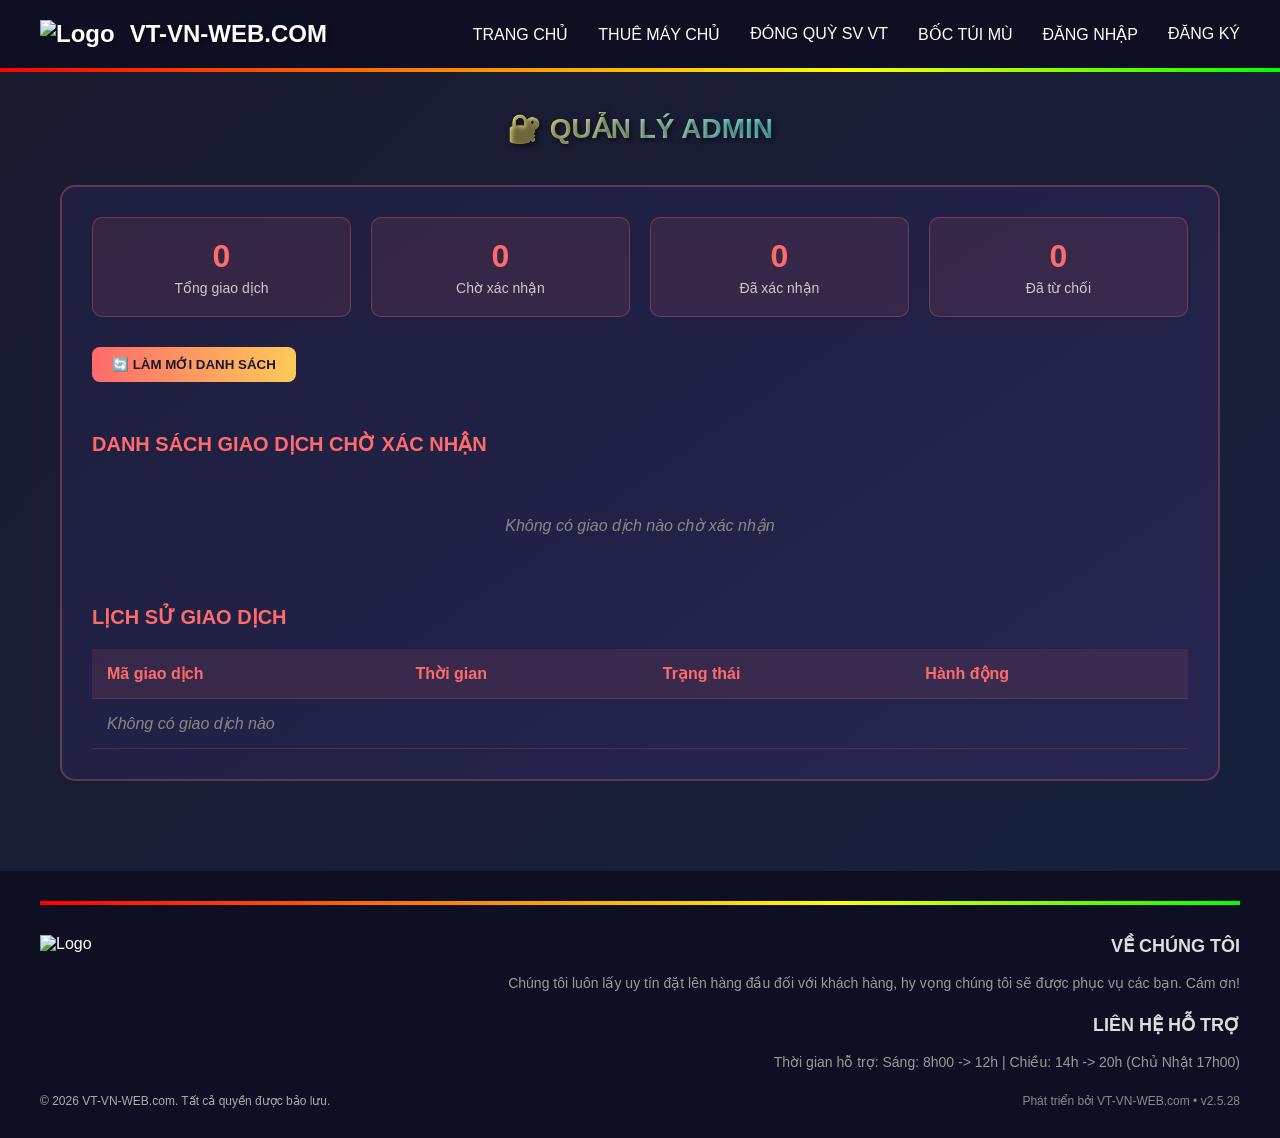
==== admin.html @ a930c949 "Add files via upload" ====
<!DOCTYPE html>
<html lang="vi">
<head>
    <meta charset="UTF-8">
    <meta name="viewport" content="width=device-width, initial-scale=1.0">
    <title>VT-VN-WEB.COM - Admin Panel</title>
    <link rel="icon" type="image/png" href="https://cdn.phototourl.com/free/2026-07-23-c77cb032-5206-4e48-9048-a2a63ce065de.png">
    <style>
        * {
            margin: 0;
            padding: 0;
            box-sizing: border-box;
            font-family: 'Segoe UI', Tahoma, Geneva, Verdana, sans-serif;
        }

        body {
            background: linear-gradient(135deg, #1a1a2e 0%, #16213e 100%);
            min-height: 100vh;
            color: #fff;
        }

        .header {
            background: #0f0f23;
            padding: 20px 40px;
            display: flex;
            justify-content: space-between;
            align-items: center;
        }

        .logo {
            font-size: 24px;
            font-weight: bold;
            color: #fff;
            text-shadow: 2px 2px 4px rgba(0,0,0,0.5);
            display: flex;
            align-items: center;
            gap: 15px;
        }

        .logo img {
            max-width: 150px;
            max-height: 50px;
            object-fit: contain;
        }

        .nav {
            display: flex;
            gap: 30px;
        }

        .nav a {
            color: #fff;
            text-decoration: none;
            font-size: 16px;
            transition: color 0.3s;
        }

        .nav a:hover {
            color: #ff6b6b;
        }

        .rainbow-line {
            height: 4px;
            background: linear-gradient(90deg, #ff0000, #ff7f00, #ffff00, #00ff00, #0000ff, #4b0082, #9400d3);
            background-size: 200% 100%;
            animation: rainbowMove 3s linear infinite;
        }

        @keyframes rainbowMove {
            0% { background-position: 0% 50%; }
            100% { background-position: 200% 50%; }
        }

        .main-content {
            padding: 40px 20px;
            max-width: 1200px;
            margin: 0 auto;
        }

        .main-title {
            text-align: center;
            font-size: 28px;
            font-weight: bold;
            margin-bottom: 40px;
            text-shadow: 2px 2px 4px rgba(0,0,0,0.5);
            background: linear-gradient(90deg, #ff6b6b, #feca57, #48dbfb, #ff9ff3);
            -webkit-background-clip: text;
            -webkit-text-fill-color: transparent;
            background-clip: text;
        }

        .admin-panel {
            background: linear-gradient(145deg, #1e1e3f, #252550);
            border-radius: 15px;
            padding: 30px;
            border: 2px solid rgba(255, 107, 107, 0.3);
        }

        .stats {
            display: grid;
            grid-template-columns: repeat(auto-fit, minmax(200px, 1fr));
            gap: 20px;
            margin-bottom: 30px;
        }

        .stat-card {
            background: rgba(255, 107, 107, 0.1);
            padding: 20px;
            border-radius: 10px;
            text-align: center;
            border: 1px solid rgba(255, 107, 107, 0.3);
        }

        .stat-number {
            font-size: 32px;
            font-weight: bold;
            color: #ff6b6b;
            margin-bottom: 5px;
        }

        .stat-label {
            color: #ccc;
            font-size: 14px;
        }

        .transactions-section {
            margin-top: 30px;
        }

        .section-title {
            color: #ff6b6b;
            font-size: 20px;
            font-weight: bold;
            margin-bottom: 20px;
        }

        .transaction-table {
            width: 100%;
            border-collapse: collapse;
            margin-top: 20px;
        }

        .transaction-table th,
        .transaction-table td {
            padding: 15px;
            text-align: left;
            border-bottom: 1px solid rgba(255, 107, 107, 0.2);
        }

        .transaction-table th {
            background: rgba(255, 107, 107, 0.1);
            color: #ff6b6b;
            font-weight: bold;
        }

        .transaction-table tr:hover {
            background: rgba(255, 107, 107, 0.05);
        }

        .status-pending {
            color: #feca57;
            font-weight: bold;
        }

        .status-confirmed {
            color: #48dbfb;
            font-weight: bold;
        }

        .status-rejected {
            color: #ff6b6b;
            font-weight: bold;
        }

        .action-buttons {
            display: flex;
            gap: 10px;
        }

        .btn {
            padding: 8px 16px;
            border: none;
            border-radius: 5px;
            cursor: pointer;
            font-weight: bold;
            transition: all 0.3s ease;
        }

        .btn-confirm {
            background: linear-gradient(90deg, #48dbfb, #0abde3);
            color: #1a1a2e;
        }

        .btn-reject {
            background: linear-gradient(90deg, #ff6b6b, #ee5a24);
            color: #fff;
        }

        .btn:hover {
            transform: scale(1.05);
        }

        .no-transactions {
            text-align: center;
            color: #888;
            padding: 40px;
            font-style: italic;
        }

        .refresh-btn {
            background: linear-gradient(90deg, #ff6b6b, #feca57);
            color: #1a1a2e;
            padding: 10px 20px;
            border: none;
            border-radius: 8px;
            font-weight: bold;
            cursor: pointer;
            transition: all 0.3s ease;
            margin-bottom: 20px;
        }

        .refresh-btn:hover {
            transform: scale(1.05);
        }

        .footer {
            background: #0f0f23;
            padding: 30px 40px;
            margin-top: 50px;
        }

        .footer-rainbow {
            height: 4px;
            background: linear-gradient(90deg, #ff0000, #ff7f00, #ffff00, #00ff00, #0000ff, #4b0082, #9400d3);
            margin-bottom: 30px;
            background-size: 200% 100%;
            animation: rainbowMove 3s linear infinite;
        }

        .footer-content {
            display: flex;
            justify-content: space-between;
            align-items: flex-start;
            gap: 40px;
            flex-wrap: wrap;
            margin-bottom: 20px;
        }

        .footer-left {
            display: flex;
            flex-direction: column;
            gap: 15px;
        }

        .footer-right {
            flex: 1;
            display: flex;
            flex-direction: column;
            gap: 20px;
            text-align: right;
        }

        .footer-section h3 {
            color: #ddd;
            margin-bottom: 15px;
            font-size: 18px;
            font-weight: bold;
            text-align: right;
        }

        .footer-section p {
            color: #999;
            line-height: 1.6;
            font-size: 14px;
            text-align: right;
        }

        .footer-bottom {
            display: flex;
            justify-content: space-between;
            align-items: center;
            width: 100%;
            margin-top: 20px;
        }

        .footer-copyright {
            color: #aaa;
            font-size: 12px;
            text-align: left;
        }

        .footer-developed-by {
            color: #888;
            font-size: 12px;
            text-align: right;
        }

        @media (max-width: 768px) {
            .header {
                flex-direction: column;
                gap: 15px;
                padding: 15px 20px;
            }

            .nav {
                gap: 15px;
            }

            .stats {
                grid-template-columns: 1fr;
            }

            .transaction-table {
                font-size: 12px;
            }

            .action-buttons {
                flex-direction: column;
            }

            .footer-content {
                flex-direction: column;
            }
        }
    </style>
</head>
<body>
    <header class="header">
        <div class="logo">
            <img src="https://i.ibb.co/4RKdwvmh/logo-r-ng-vt.png" alt="Logo">
            VT-VN-WEB.COM
        </div>
        <nav class="nav">
            <a href="index.html">TRANG CHỦ</a>
            <a href="thue-may-chu.html">THUÊ MÁY CHỦ</a>
            <a href="dong-quy.html">ĐÓNG QUỲ SV VT</a>
            <a href="boc-tui-mu.html">BỐC TÚI MÙ</a>
            <a href="profile.html" id="profileLink" style="display: none;">THÔNG TIN</a>
            <a href="login.html" id="loginLink">ĐĂNG NHẬP</a>
            <a href="register.html" id="registerLink">ĐĂNG KÝ</a>
            <span id="userInfo" style="display: none;"></span>
        </nav>
    </header>
    <div class="rainbow-line"></div>

    <main class="main-content">
        <h1 class="main-title">🔐 QUẢN LÝ ADMIN</h1>
        
        <div class="admin-panel">
            <div class="stats">
                <div class="stat-card">
                    <div class="stat-number" id="totalTransactions">0</div>
                    <div class="stat-label">Tổng giao dịch</div>
                </div>
                <div class="stat-card">
                    <div class="stat-number" id="pendingTransactions">0</div>
                    <div class="stat-label">Chờ xác nhận</div>
                </div>
                <div class="stat-card">
                    <div class="stat-number" id="confirmedTransactions">0</div>
                    <div class="stat-label">Đã xác nhận</div>
                </div>
                <div class="stat-card">
                    <div class="stat-number" id="rejectedTransactions">0</div>
                    <div class="stat-label">Đã từ chối</div>
                </div>
            </div>

            <button class="refresh-btn" onclick="loadTransactions()">🔄 LÀM MỚI DANH SÁCH</button>

            <div class="transactions-section">
                <h2 class="section-title">DANH SÁCH GIAO DỊCH CHỜ XÁC NHẬN</h2>
                <div id="pendingTransactionsList">
                    <div class="no-transactions">Không có giao dịch nào chờ xác nhận</div>
                </div>
            </div>

            <div class="transactions-section">
                <h2 class="section-title">LỊCH SỬ GIAO DỊCH</h2>
                <table class="transaction-table">
                    <thead>
                        <tr>
                            <th>Mã giao dịch</th>
                            <th>Thời gian</th>
                            <th>Trạng thái</th>
                            <th>Hành động</th>
                        </tr>
                    </thead>
                    <tbody id="allTransactionsList">
                        <tr>
                            <td colspan="4" class="no-transactions">Không có giao dịch nào</td>
                        </tr>
                    </tbody>
                </table>
            </div>
        </div>
    </main>

    <footer class="footer">
        <div class="footer-rainbow"></div>
        <div class="footer-content">
            <div class="footer-left">
                <div class="footer-logo"><img src="https://i.ibb.co/4RKdwvmh/logo-r-ng-vt.png" alt="Logo"></div>
            </div>
            
            <div class="footer-right">
                <div class="footer-section">
                    <h3>VỀ CHÚNG TÔI</h3>
                    <p>Chúng tôi luôn lấy uy tín đặt lên hàng đầu đối với khách hàng, hy vọng chúng tôi sẽ được phục vụ các bạn. Cám ơn!</p>
                </div>
                
                <div class="footer-section">
                    <h3>LIÊN HỆ HỖ TRỢ</h3>
                    <p>Thời gian hỗ trợ: Sáng: 8h00 -> 12h | Chiều: 14h -> 20h (Chủ Nhật 17h00)</p>
                </div>
            </div>
        </div>
        <div class="footer-bottom">
            <p class="footer-copyright">© 2026 VT-VN-WEB.com. Tất cả quyền được bảo lưu.</p>
            <p class="footer-developed-by">Phát triển bởi VT-VN-WEB.com • v2.5.28</p>
        </div>
    </footer>

    <script>
        // Lấy danh sách giao dịch từ localStorage
        function getTransactions() {
            const transactions = localStorage.getItem('paymentTransactions');
            return transactions ? JSON.parse(transactions) : [];
        }

        // Lưu danh sách giao dịch vào localStorage
        function saveTransactions(transactions) {
            localStorage.setItem('paymentTransactions', JSON.stringify(transactions));
        }

        // Cập nhật thống kê
        function updateStats(transactions) {
            const total = transactions.length;
            const pending = transactions.filter(t => t.status === 'pending').length;
            const confirmed = transactions.filter(t => t.status === 'confirmed').length;
            const rejected = transactions.filter(t => t.status === 'rejected').length;

            document.getElementById('totalTransactions').textContent = total;
            document.getElementById('pendingTransactions').textContent = pending;
            document.getElementById('confirmedTransactions').textContent = confirmed;
            document.getElementById('rejectedTransactions').textContent = rejected;
        }

        // Hiển thị danh sách giao dịch chờ xác nhận
        function displayPendingTransactions(transactions) {
            const pendingList = document.getElementById('pendingTransactionsList');
            const pendingTransactions = transactions.filter(t => t.status === 'pending');

            if (pendingTransactions.length === 0) {
                pendingList.innerHTML = '<div class="no-transactions">Không có giao dịch nào chờ xác nhận</div>';
                return;
            }

            let html = '<table class="transaction-table"><thead><tr><th>Mã giao dịch</th><th>Thời gian</th><th>Hành động</th></tr></thead><tbody>';
            
            pendingTransactions.forEach(transaction => {
                const date = new Date(transaction.timestamp).toLocaleString('vi-VN');
                html += `
                    <tr>
                        <td><strong>${transaction.code}</strong></td>
                        <td>${date}</td>
                        <td>
                            <div class="action-buttons">
                                <button class="btn btn-confirm" onclick="confirmTransaction('${transaction.code}')">✓ Xác nhận</button>
                                <button class="btn btn-reject" onclick="rejectTransaction('${transaction.code}')">✗ Từ chối</button>
                            </div>
                        </td>
                    </tr>
                `;
            });

            html += '</tbody></table>';
            pendingList.innerHTML = html;
        }

        // Hiển thị tất cả giao dịch
        function displayAllTransactions(transactions) {
            const allList = document.getElementById('allTransactionsList');

            if (transactions.length === 0) {
                allList.innerHTML = '<tr><td colspan="4" class="no-transactions">Không có giao dịch nào</td></tr>';
                return;
            }

            // Sắp xếp theo thời gian giảm dần
            const sortedTransactions = [...transactions].sort((a, b) => b.timestamp - a.timestamp);

            let html = '';
            
            sortedTransactions.forEach(transaction => {
                const date = new Date(transaction.timestamp).toLocaleString('vi-VN');
                let statusClass = '';
                let statusText = '';

                switch(transaction.status) {
                    case 'pending':
                        statusClass = 'status-pending';
                        statusText = 'Chờ xác nhận';
                        break;
                    case 'confirmed':
                        statusClass = 'status-confirmed';
                        statusText = 'Đã xác nhận';
                        break;
                    case 'rejected':
                        statusClass = 'status-rejected';
                        statusText = 'Đã từ chối';
                        break;
                }

                html += `
                    <tr>
                        <td><strong>${transaction.code}</strong></td>
                        <td>${date}</td>
                        <td class="${statusClass}">${statusText}</td>
                        <td>
                            ${transaction.status === 'pending' ? `
                                <div class="action-buttons">
                                    <button class="btn btn-confirm" onclick="confirmTransaction('${transaction.code}')">✓ Xác nhận</button>
                                    <button class="btn btn-reject" onclick="rejectTransaction('${transaction.code}')">✗ Từ chối</button>
                                </div>
                            ` : '-'}
                        </td>
                    </tr>
                `;
            });

            allList.innerHTML = html;
        }

        // Xác nhận giao dịch
        function confirmTransaction(code) {
            if (!confirm(`Bạn có chắc muốn xác nhận giao dịch ${code}?`)) return;

            const transactions = getTransactions();
            const transaction = transactions.find(t => t.code === code);
            
            if (transaction) {
                transaction.status = 'confirmed';
                transaction.confirmedAt = Date.now();
                saveTransactions(transactions);
                loadTransactions();
                alert(`Đã xác nhận giao dịch ${code}!`);
            }
        }

        // Từ chối giao dịch
        function rejectTransaction(code) {
            if (!confirm(`Bạn có chắc muốn từ chối giao dịch ${code}?`)) return;

            const transactions = getTransactions();
            const transaction = transactions.find(t => t.code === code);
            
            if (transaction) {
                transaction.status = 'rejected';
                transaction.rejectedAt = Date.now();
                saveTransactions(transactions);
                loadTransactions();
                alert(`Đã từ chối giao dịch ${code}!`);
            }
        }

        // Tải danh sách giao dịch
        function loadTransactions() {
            const transactions = getTransactions();
            updateStats(transactions);
            displayPendingTransactions(transactions);
            displayAllTransactions(transactions);
        }

        // Auto refresh mỗi 30 giây
        setInterval(loadTransactions, 30000);

        // Tải khi trang được mở
        loadTransactions();
    </script>
    <script src="auth.js"></script>
</body>
</html>
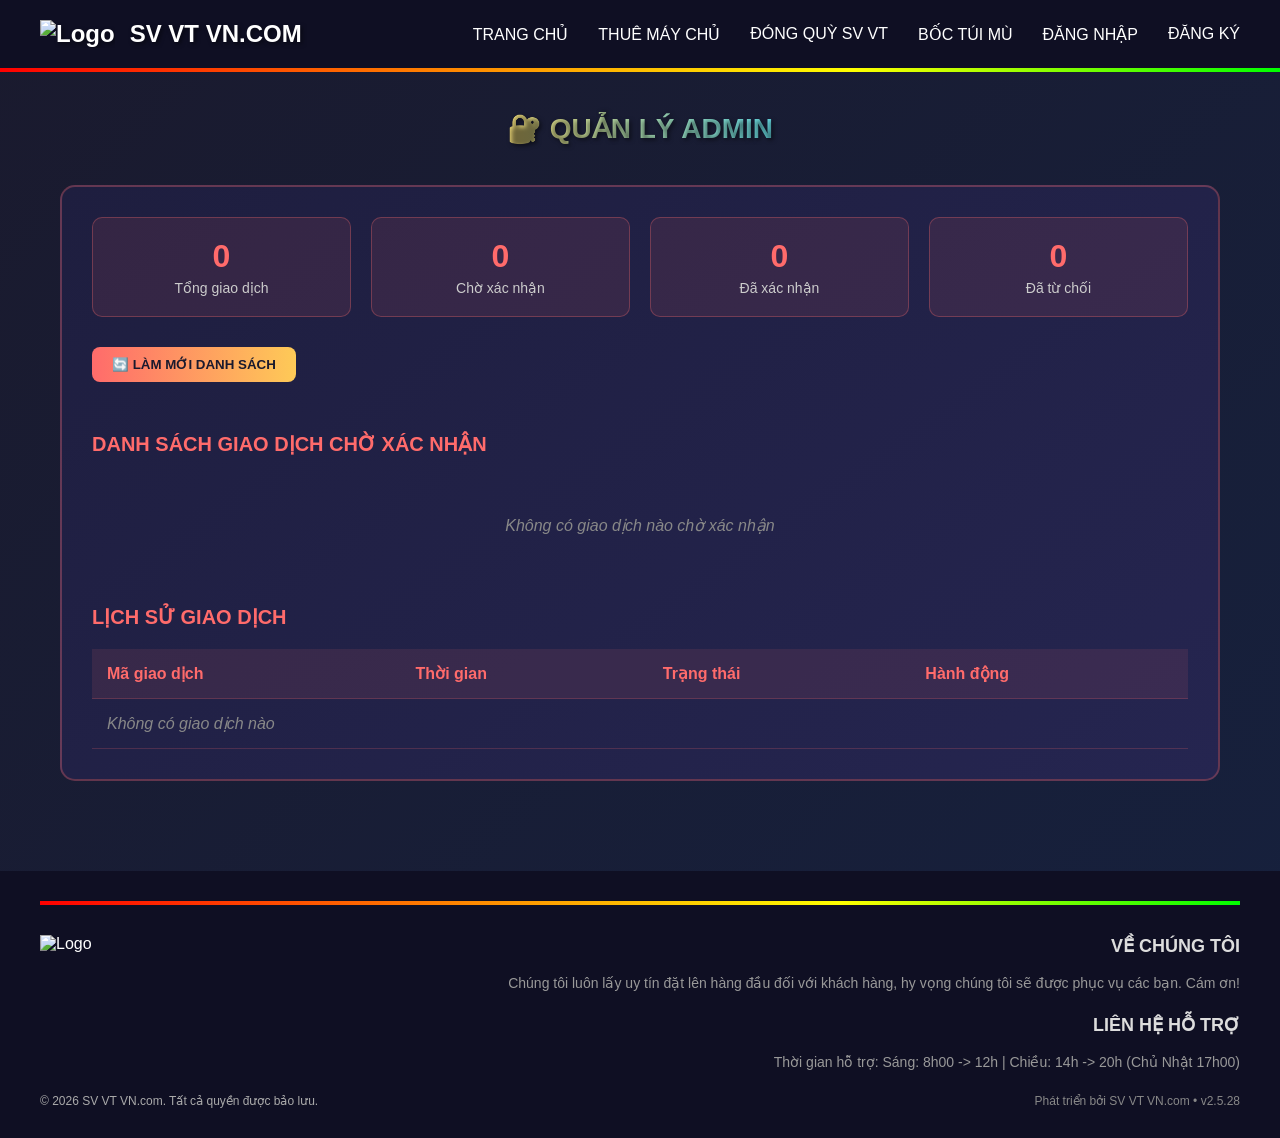
==== commit 8eb360d8: "Update branding from VT-VN-WEB to SV VT VN" ====
--- a/admin.html
+++ b/admin.html
@@ -3,7 +3,7 @@
 <head>
     <meta charset="UTF-8">
     <meta name="viewport" content="width=device-width, initial-scale=1.0">
-    <title>VT-VN-WEB.COM - Admin Panel</title>
+    <title>SV VT VN.COM - Admin Panel</title>
     <link rel="icon" type="image/png" href="https://cdn.phototourl.com/free/2026-07-23-c77cb032-5206-4e48-9048-a2a63ce065de.png">
     <style>
         * {
@@ -327,8 +327,8 @@
 <body>
     <header class="header">
         <div class="logo">
-            <img src="https://i.ibb.co/4RKdwvmh/logo-r-ng-vt.png" alt="Logo">
-            VT-VN-WEB.COM
+            <img src="https://i.ibb.co/wNrdFLbM/logo-web-fotor-202608162233.png" alt="Logo">
+            SV VT VN.COM
         </div>
         <nav class="nav">
             <a href="index.html">TRANG CHỦ</a>
@@ -400,7 +400,7 @@
         <div class="footer-rainbow"></div>
         <div class="footer-content">
             <div class="footer-left">
-                <div class="footer-logo"><img src="https://i.ibb.co/4RKdwvmh/logo-r-ng-vt.png" alt="Logo"></div>
+                <div class="footer-logo"><img src="https://i.ibb.co/wNrdFLbM/logo-web-fotor-202608162233.png" alt="Logo"></div>
             </div>
             
             <div class="footer-right">
@@ -416,8 +416,8 @@
             </div>
         </div>
         <div class="footer-bottom">
-            <p class="footer-copyright">© 2026 VT-VN-WEB.com. Tất cả quyền được bảo lưu.</p>
-            <p class="footer-developed-by">Phát triển bởi VT-VN-WEB.com • v2.5.28</p>
+            <p class="footer-copyright">© 2026 SV VT VN.com. Tất cả quyền được bảo lưu.</p>
+            <p class="footer-developed-by">Phát triển bởi SV VT VN.com • v2.5.28</p>
         </div>
     </footer>
 
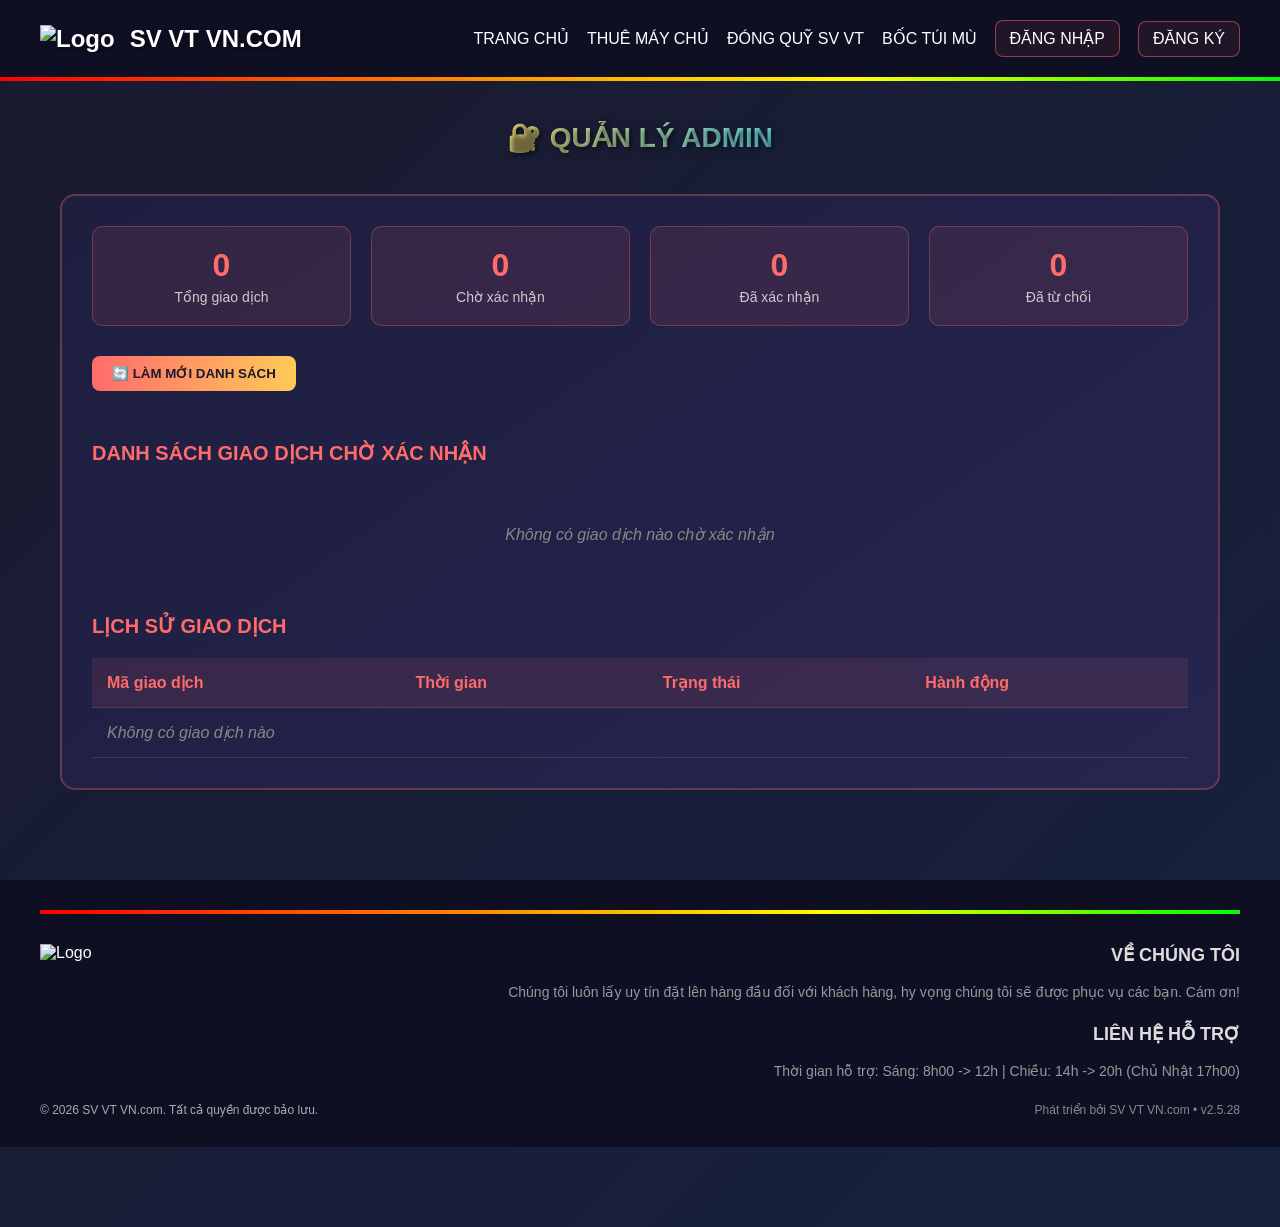
==== commit f5e9c8c1: "Add files via upload" ====
--- a/admin.html
+++ b/admin.html
@@ -17,6 +17,7 @@
             background: linear-gradient(135deg, #1a1a2e 0%, #16213e 100%);
             min-height: 100vh;
             color: #fff;
+            padding-bottom: 80px;
         }
 
         .header {
@@ -25,6 +26,10 @@
             display: flex;
             justify-content: space-between;
             align-items: center;
+            gap: 15px;
+            position: sticky;
+            top: 0;
+            z-index: 100;
         }
 
         .logo {
@@ -45,18 +50,115 @@
 
         .nav {
             display: flex;
-            gap: 30px;
-        }
-
-        .nav a {
+            gap: 18px;
+            flex-wrap: wrap;
+            justify-content: center;
+            align-items: center;
+        }
+
+        .nav a,
+        .nav button,
+        .nav .user-info {
             color: #fff;
             text-decoration: none;
             font-size: 16px;
-            transition: color 0.3s;
-        }
-
-        .nav a:hover {
+            transition: color 0.3s ease, opacity 0.3s ease;
+            background: transparent;
+            border: none;
+            cursor: pointer;
+        }
+
+        .nav a:hover,
+        .nav button:hover {
             color: #ff6b6b;
+        }
+
+        .nav .user-info {
+            color: #48dbfb;
+            font-weight: 700;
+            display: inline-flex;
+            align-items: center;
+            gap: 8px;
+            white-space: nowrap;
+        }
+
+        .nav .logout-btn,
+        .nav .auth-btn {
+            padding: 8px 14px;
+            border-radius: 8px;
+            border: 1px solid rgba(255, 107, 107, 0.5);
+            background: rgba(255, 107, 107, 0.08);
+        }
+
+        .hamburger-menu {
+            display: none;
+            align-items: center;
+            justify-content: center;
+            width: 48px;
+            height: 48px;
+            border-radius: 12px;
+            border: 1px solid rgba(255, 107, 107, 0.6);
+            background: rgba(255, 107, 107, 0.12);
+            cursor: pointer;
+        }
+
+        .hamburger-icon {
+            display: flex;
+            flex-direction: column;
+            gap: 5px;
+        }
+
+        .hamburger-icon span {
+            width: 22px;
+            height: 3px;
+            background: white;
+            border-radius: 2px;
+            display: block;
+        }
+
+        .menu-overlay {
+            display: none;
+            position: fixed;
+            inset: 0;
+            background: rgba(10, 10, 20, 0.7);
+            z-index: 90;
+        }
+
+        .menu-overlay.active {
+            display: block;
+        }
+
+        .bottom-nav {
+            display: none;
+            position: fixed;
+            left: 0;
+            right: 0;
+            bottom: 0;
+            z-index: 110;
+            background: rgba(15, 15, 35, 0.96);
+            backdrop-filter: blur(10px);
+            border-top: 1px solid rgba(255, 107, 107, 0.2);
+            padding: 8px 12px calc(8px + env(safe-area-inset-bottom));
+            grid-template-columns: repeat(4, minmax(0, 1fr));
+            gap: 8px;
+        }
+
+        .bottom-nav a {
+            color: #fff;
+            text-decoration: none;
+            display: flex;
+            flex-direction: column;
+            align-items: center;
+            justify-content: center;
+            gap: 4px;
+            font-size: 11px;
+            padding: 8px 4px;
+            border-radius: 10px;
+        }
+
+        .bottom-nav a.active {
+            background: rgba(255, 107, 107, 0.15);
+            color: #ff9a8b;
         }
 
         .rainbow-line {
@@ -297,13 +399,52 @@
 
         @media (max-width: 768px) {
             .header {
+                padding: 15px 18px;
+                position: sticky;
+                top: 0;
+            }
+
+            .nav {
+                position: fixed;
+                inset: 0;
+                width: 100%;
+                height: 100vh;
+                background: rgba(8, 8, 18, 0.98);
+                display: flex;
                 flex-direction: column;
-                gap: 15px;
-                padding: 15px 20px;
-            }
-
-            .nav {
-                gap: 15px;
+                justify-content: center;
+                align-items: center;
+                padding: 28px 22px;
+                gap: 18px;
+                transition: transform 0.25s ease, opacity 0.25s ease;
+                transform: translateX(100%);
+                opacity: 0;
+                z-index: 120;
+                border-left: none;
+            }
+
+            .nav.open {
+                transform: translateX(0);
+                opacity: 1;
+            }
+
+            .hamburger-menu {
+                display: flex;
+                position: relative;
+                z-index: 130;
+                background: linear-gradient(135deg, #ff6b6b, #feca57);
+                border: 1px solid rgba(255,255,255,0.3);
+                box-shadow: 0 8px 20px rgba(255, 107, 107, 0.35);
+            }
+
+            .nav a,
+            .nav button,
+            .nav .user-info {
+                font-size: 15px;
+                width: 100%;
+                max-width: 280px;
+                text-align: center;
+                justify-content: center;
             }
 
             .stats {
@@ -320,6 +461,10 @@
 
             .footer-content {
                 flex-direction: column;
+            }
+
+            .bottom-nav {
+                display: grid;
             }
         }
     </style>
@@ -330,17 +475,29 @@
             <img src="https://i.ibb.co/wNrdFLbM/logo-web-fotor-202608162233.png" alt="Logo">
             SV VT VN.COM
         </div>
-        <nav class="nav">
+
+        <button class="hamburger-menu" id="hamburgerMenu" aria-label="Mở menu" onclick="toggleMobileMenu()">
+            <span class="hamburger-icon">
+                <span></span>
+                <span></span>
+                <span></span>
+            </span>
+        </button>
+
+        <nav class="nav" id="mainNav">
             <a href="index.html">TRANG CHỦ</a>
             <a href="thue-may-chu.html">THUÊ MÁY CHỦ</a>
-            <a href="dong-quy.html">ĐÓNG QUỲ SV VT</a>
+            <a href="dong-quy.html">ĐÓNG QUỸ SV VT</a>
             <a href="boc-tui-mu.html">BỐC TÚI MÙ</a>
+            <a href="admin.html" id="adminLink" style="display: none;">ADMIN</a>
             <a href="profile.html" id="profileLink" style="display: none;">THÔNG TIN</a>
-            <a href="login.html" id="loginLink">ĐĂNG NHẬP</a>
-            <a href="register.html" id="registerLink">ĐĂNG KÝ</a>
-            <span id="userInfo" style="display: none;"></span>
+            <a href="login.html" id="loginLink" class="auth-btn">ĐĂNG NHẬP</a>
+            <a href="register.html" id="registerLink" class="auth-btn">ĐĂNG KÝ</a>
+            <button class="logout-btn" id="logoutBtn" style="display: none;" onclick="logout()">ĐĂNG XUẤT</button>
+            <span id="userInfo" class="user-info" style="display: none;"></span>
         </nav>
     </header>
+    <div class="menu-overlay" id="menuOverlay" onclick="toggleMobileMenu()"></div>
     <div class="rainbow-line"></div>
 
     <main class="main-content">
@@ -577,7 +734,34 @@
 
         // Tải khi trang được mở
         loadTransactions();
+
+        function toggleMobileMenu() {
+            const nav = document.getElementById('mainNav');
+            const overlay = document.getElementById('menuOverlay');
+            const isOpen = nav.classList.toggle('open');
+            overlay.classList.toggle('active', isOpen);
+            document.body.style.overflow = isOpen ? 'hidden' : '';
+        }
+
+        document.addEventListener('DOMContentLoaded', function() {
+            const navLinks = document.querySelectorAll('#mainNav a');
+            navLinks.forEach(link => {
+                link.addEventListener('click', () => {
+                    const nav = document.getElementById('mainNav');
+                    const overlay = document.getElementById('menuOverlay');
+                    nav.classList.remove('open');
+                    overlay.classList.remove('active');
+                    document.body.style.overflow = '';
+                });
+            });
+        });
     </script>
     <script src="auth.js"></script>
+    <nav class="bottom-nav" aria-label="Điều hướng dưới cùng">
+        <a href="index.html" class="active">🏠<span>Trang chủ</span></a>
+        <a href="dong-quy.html">💰<span>Đóng quỹ</span></a>
+        <a href="thue-may-chu.html">🖥️<span>Máy chủ</span></a>
+        <a href="profile.html">👤<span>Profile</span></a>
+    </nav>
 </body>
 </html>
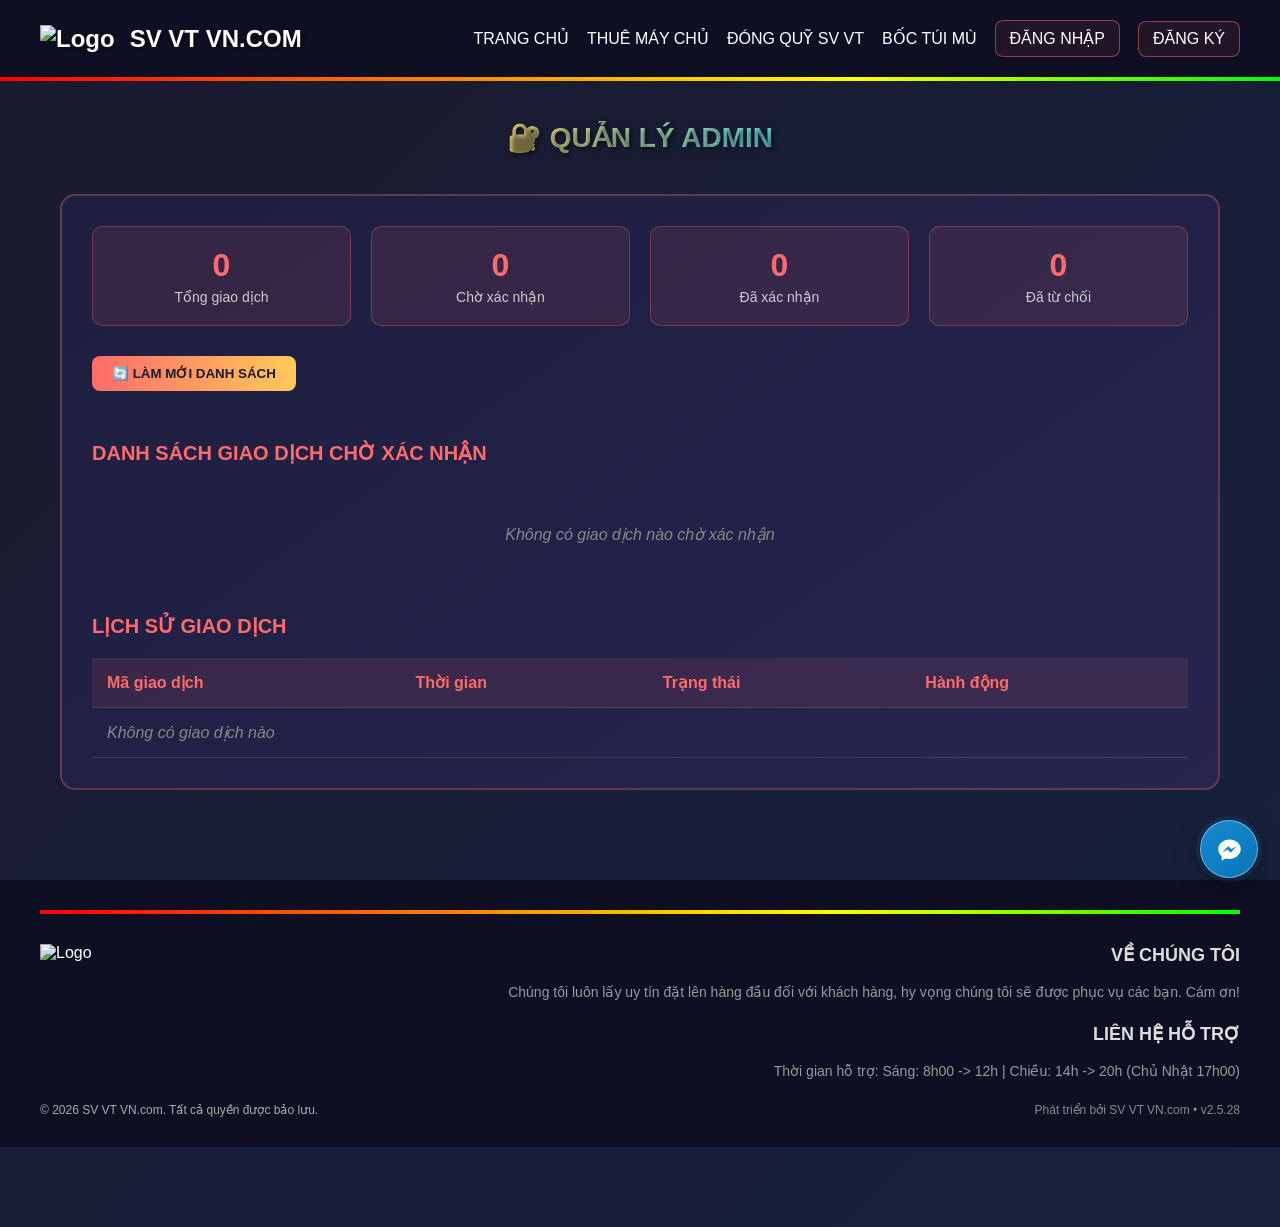
==== commit 2d9464a4: "Add files via upload" ====
--- a/admin.html
+++ b/admin.html
@@ -468,6 +468,7 @@
             }
         }
     </style>
+    <link rel="stylesheet" href="mobile-menu.css">
 </head>
 <body>
     <header class="header">
@@ -485,6 +486,7 @@
         </button>
 
         <nav class="nav" id="mainNav">
+            <button class="mobile-menu-close" type="button" aria-label="Đóng menu" onclick="toggleMobileMenu()">&times;</button>
             <a href="index.html">TRANG CHỦ</a>
             <a href="thue-may-chu.html">THUÊ MÁY CHỦ</a>
             <a href="dong-quy.html">ĐÓNG QUỸ SV VT</a>
@@ -763,5 +765,6 @@
         <a href="thue-may-chu.html">🖥️<span>Máy chủ</span></a>
         <a href="profile.html">👤<span>Profile</span></a>
     </nav>
+    <script src="support-widget.js"></script>
 </body>
 </html>
--- a/mobile-menu.css
+++ b/mobile-menu.css
@@ -0,0 +1,168 @@
+body:has(.hamburger-menu) .hamburger-menu,
+body:has(.mobile-menu-close) .mobile-menu-close {
+    display: none;
+}
+
+body:has(.menu-overlay) .menu-overlay {
+    display: none;
+    position: fixed;
+    inset: 0;
+    background: rgba(0, 0, 0, 0.62);
+    backdrop-filter: blur(3px);
+}
+
+body:has(.menu-overlay) .menu-overlay.active {
+    display: block;
+}
+
+@media (max-width: 768px) {
+    body:has(.gaming-header) .gaming-header,
+    body:has(#mainNav) .header {
+        position: relative !important;
+        z-index: 1100 !important;
+        width: 100vw !important;
+        max-width: 100vw !important;
+        box-sizing: border-box !important;
+    }
+
+    body:has(#mainNav) .header {
+        position: sticky !important;
+        top: 0 !important;
+    }
+
+    body:has(.menu-overlay) .menu-overlay {
+        z-index: 999 !important;
+    }
+
+    body:has(.bottom-nav) .bottom-nav {
+        z-index: 80 !important;
+    }
+
+    body:has(.hamburger-menu) .hamburger-menu {
+        display: flex !important;
+        align-items: center !important;
+        justify-content: center !important;
+        min-width: 46px !important;
+        min-height: 42px !important;
+        padding: 8px 12px !important;
+        border: 1px solid rgba(0, 212, 255, 0.55) !important;
+        border-radius: 9px !important;
+        background: rgba(15, 25, 34, 0.96) !important;
+        color: #f4f7fb !important;
+        cursor: pointer !important;
+    }
+
+    .hamburger-icon {
+        display: flex !important;
+        flex-direction: column !important;
+        justify-content: center !important;
+        gap: 4px !important;
+        width: 24px !important;
+        height: 20px !important;
+    }
+
+    .hamburger-icon span {
+        display: block !important;
+        width: 100% !important;
+        height: 3px !important;
+        border-radius: 2px !important;
+        background: #f4f7fb !important;
+    }
+
+    .hamburger-text {
+        color: #f4f7fb !important;
+        font-size: 12px !important;
+        font-weight: 700 !important;
+    }
+
+    body:has(.header-center) .header-center,
+    body:has(#mainNav) #mainNav {
+        display: flex !important;
+        position: fixed !important;
+        inset: 0 0 0 auto !important;
+        width: min(280px, 86vw) !important;
+        height: 100vh !important;
+        height: 100dvh !important;
+        max-height: 100dvh !important;
+        box-sizing: border-box !important;
+        flex-direction: column !important;
+        flex-wrap: nowrap !important;
+        align-items: stretch !important;
+        justify-content: flex-start !important;
+        gap: 0 !important;
+        overflow-x: hidden !important;
+        overflow-y: auto !important;
+        padding: calc(80px + env(safe-area-inset-top)) 18px calc(24px + env(safe-area-inset-bottom)) !important;
+        background: rgba(8, 10, 18, 0.99) !important;
+        border-left: 1px solid rgba(0, 212, 255, 0.55) !important;
+        box-shadow: -16px 0 36px rgba(0, 0, 0, 0.55) !important;
+        backdrop-filter: blur(8px) !important;
+        -webkit-backdrop-filter: blur(8px) !important;
+        z-index: 1102 !important;
+        transform: translateX(105%) !important;
+        opacity: 0 !important;
+        visibility: hidden !important;
+        pointer-events: none !important;
+        transition: transform 0.3s ease, opacity 0.25s ease, visibility 0.3s ease !important;
+    }
+
+    body:has(.header-center.active) .header-center.active,
+    body:has(#mainNav.open) #mainNav.open {
+        transform: translateX(0) !important;
+        opacity: 1 !important;
+        visibility: visible !important;
+        pointer-events: auto !important;
+    }
+
+    body:has(.header-center) .header-center a,
+    body:has(#mainNav) #mainNav a {
+        flex: 0 0 auto !important;
+        width: 100% !important;
+        max-width: none !important;
+        box-sizing: border-box !important;
+        margin: 0 0 8px !important;
+        padding: 14px !important;
+        border: 1px solid rgba(117, 184, 209, 0.28) !important;
+        border-radius: 9px !important;
+        background: rgba(15, 25, 34, 0.96) !important;
+        color: #f4f7fb !important;
+        font-size: 15px !important;
+        line-height: 1.35 !important;
+        text-align: left !important;
+        text-decoration: none !important;
+        transform: none !important;
+    }
+
+    body:has(.header-center) .header-center a:hover,
+    body:has(#mainNav) #mainNav a:hover {
+        border-color: rgba(0, 212, 255, 0.7) !important;
+        background: rgba(18, 42, 52, 0.98) !important;
+        color: #55e3ff !important;
+    }
+
+    body:has(.header-center) .header-center .mobile-menu-close,
+    body:has(#mainNav) #mainNav .mobile-menu-close {
+        display: grid !important;
+        place-items: center !important;
+        position: absolute !important;
+        top: calc(16px + env(safe-area-inset-top)) !important;
+        right: 16px !important;
+        width: 44px !important;
+        height: 44px !important;
+        margin: 0 !important;
+        padding: 0 !important;
+        border: 1px solid rgba(255, 255, 255, 0.32) !important;
+        border-radius: 50% !important;
+        background: rgba(255, 255, 255, 0.1) !important;
+        color: #fff !important;
+        font-size: 26px !important;
+        line-height: 1 !important;
+        cursor: pointer !important;
+        z-index: 5 !important;
+    }
+
+    body:has(.hamburger-menu) .hamburger-menu {
+        position: relative !important;
+        z-index: 1001 !important;
+    }
+}
